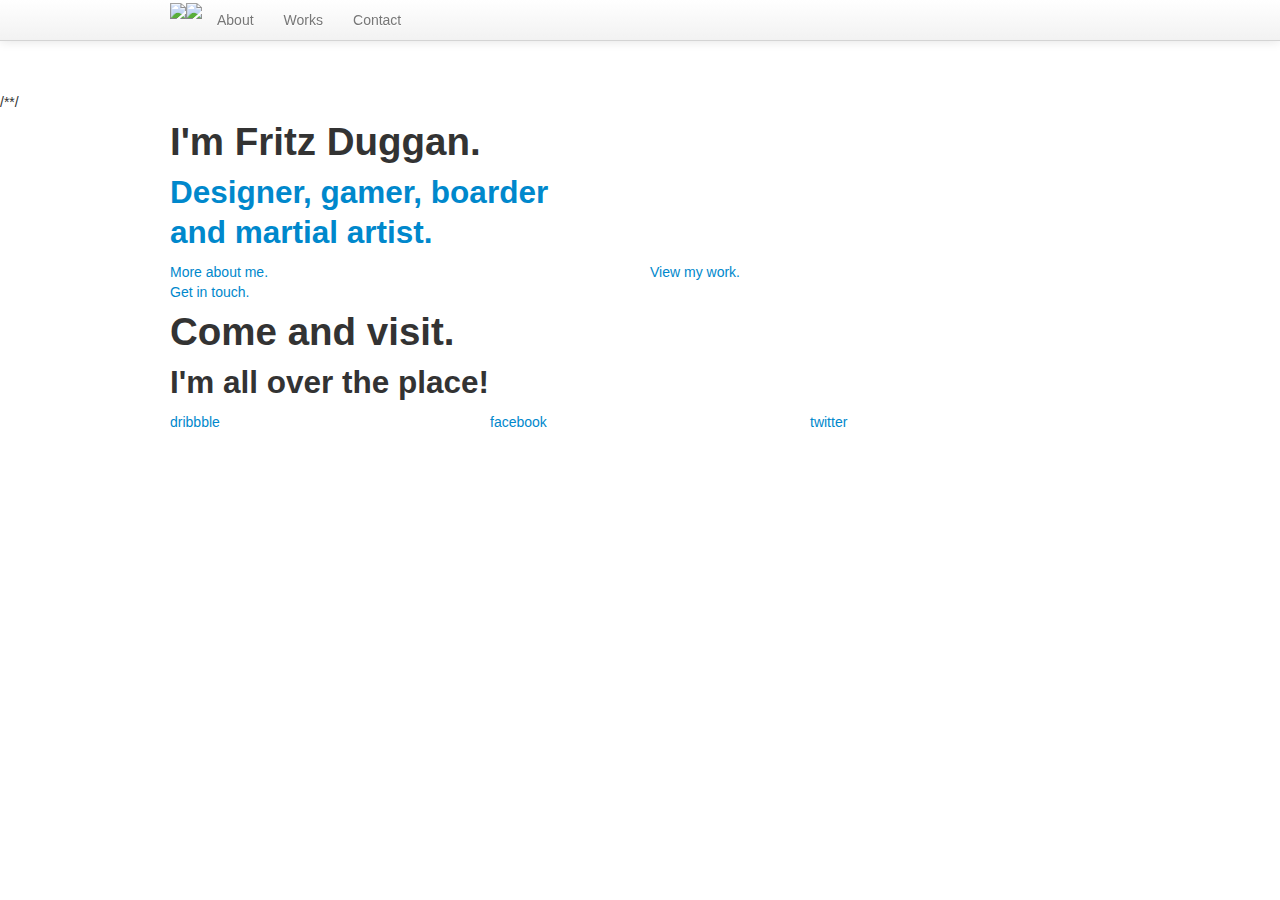
==== bloglisting.html @ 8fd48cff "Adding a template for the listing of active blogs for SFF" ====
<!DOCTYPE html>
<html lang="en">
<head>
<meta charset="utf-8">
<title>SFF bloglisting</title>
<meta name="viewport" content="width=device-width, initial-scale=1">
<meta name="description" content="">
<meta name="author" content="">
<meta name="description" content="">
<meta name="keywords" content="">
<meta name="apple-mobile-web-app-capable" content="yes" />

<!-- styles -->
<link href="css/bootstrap.css" rel="stylesheet">
/*<link href="css/duggie.css" rel="stylesheet">*/
<style type="text/css">
  body {
    padding-top: 92px;
    padding-bottom: 40px;
  }
</style>
<link href="dd/css/bootstrap-responsive.css" rel="stylesheet">

<!-- HTML5 shim, for IE6-8 support of HTML5 elements -->
<!--[if lt IE 9]>
  <script src="http://html5shim.googlecode.com/svn/trunk/html5.js"></script>
<![endif]-->

<!-- fav and touch icons -->
<link rel="shortcut icon" href="../favicon.ico">

<script>
// When ready...
window.addEventListener("load",function() {
	// Set a timeout...
	setTimeout(function(){
		// Hide the address bar!
		window.scrollTo(0, 1);
	}, 0);
});
</script>

</head>
<body>
    <div class="navbar navbar-fixed-top">
      <div class="navbar-inner">
        <div class="container">
            <!-- toggle  -->
            <a class="btn btn-navbar" data-toggle="collapse" data-target=".nav-collapse">
            <span class="icon-bar"></span>
            <span class="icon-bar"></span>
            <span class="icon-bar"></span>
            </a>
            <!-- shown -->
            <a href="index.html" class="pull-left hidden-phone"><img id="top-logo" src="dd/images/duggandesign.png"></a>
            <a href="index.html" class="pull-left visible-phone"><img id="top-logo" src="dd/images/duggandesign-phone.png"></a>
             
            <!-- hides -->
            <div class="nav-collapse">
              <ul class="nav">
                <li class=""><a href="dd/about.html">About</a></li>
                <li class=""><a href="dd/works.html">Works</a></li>
                <li class=""><a href="dd/contact.html">Contact</a></li>
              </ul>
            </div>
         
        </div>
      </div>
    </div>        
    <div id="stitch-row"></div>
	<div class="container">
        	<div class="fduggie-info top-header">
              <h1>I'm Fritz Duggan.</h1>
              <h2 class="hidden-phone"><a href="dd/about.html">Designer, gamer, boarder<br>and martial artist.</a></h2>
          	</div>
    	<div class="row home-buttons">
            <a href="dd/about.html" class="span6 home-button visible-phone">More about me.</a>
            <a href="dd/works.html" class="span6 home-button">View my work.</a>
            <a href="dd/contact.html" class="span6 home-button">Get in touch.</a>
        </div>    
    </div>
    <div id="stitch-row"></div>
	<div class="container">
      <h1>Come and visit.</h1>
      <h2 class="hidden-phone">I'm all over the place!</h2>
        <div class="row home-buttons">
            <a href="http://dribbble.com/fduggie" target="_blank" class="span4 home-button dribbbs">dribbble</a>
            <a href="https://www.facebook.com/fritz.duggan" target="_blank" class="span4 home-button face">facebook</a>
            <a href="http://twitter.com/#!/dravean" target="_blank" class="span4 home-button tweet">twitter</a>
        </div>
    </div>
    <div id="stitch-row"></div>

<!-- javascript
================================================== -->
<script src="http://ajax.googleapis.com/ajax/libs/jquery/1.7.2/jquery.min.js"></script>
<script src="dd/js/bootstrap-transition.js"></script>
<script src="dd/js/bootstrap-alert.js"></script>
<script src="dd/js/bootstrap-modal.js"></script>
<script src="dd/js/bootstrap-dropdown.js"></script>
<script src="dd/js/bootstrap-scrollspy.js"></script>
<script src="dd/js/bootstrap-tab.js"></script>
<script src="dd/js/bootstrap-tooltip.js"></script>
<script src="dd/js/bootstrap-popover.js"></script>
<script src="dd/js/bootstrap-button.js"></script>
<script src="dd/js/bootstrap-collapse.js"></script>
<script src="dd/js/bootstrap-carousel.js"></script>
<script src="dd/js/bootstrap-typeahead.js"></script>

<script src="http://www.google-analytics.com/urchin.js" type="text/javascript">
</script>
<script type="text/javascript">
_uacct = "UA-2314442-2";
urchinTracker();
</script>

  </body>
</html>
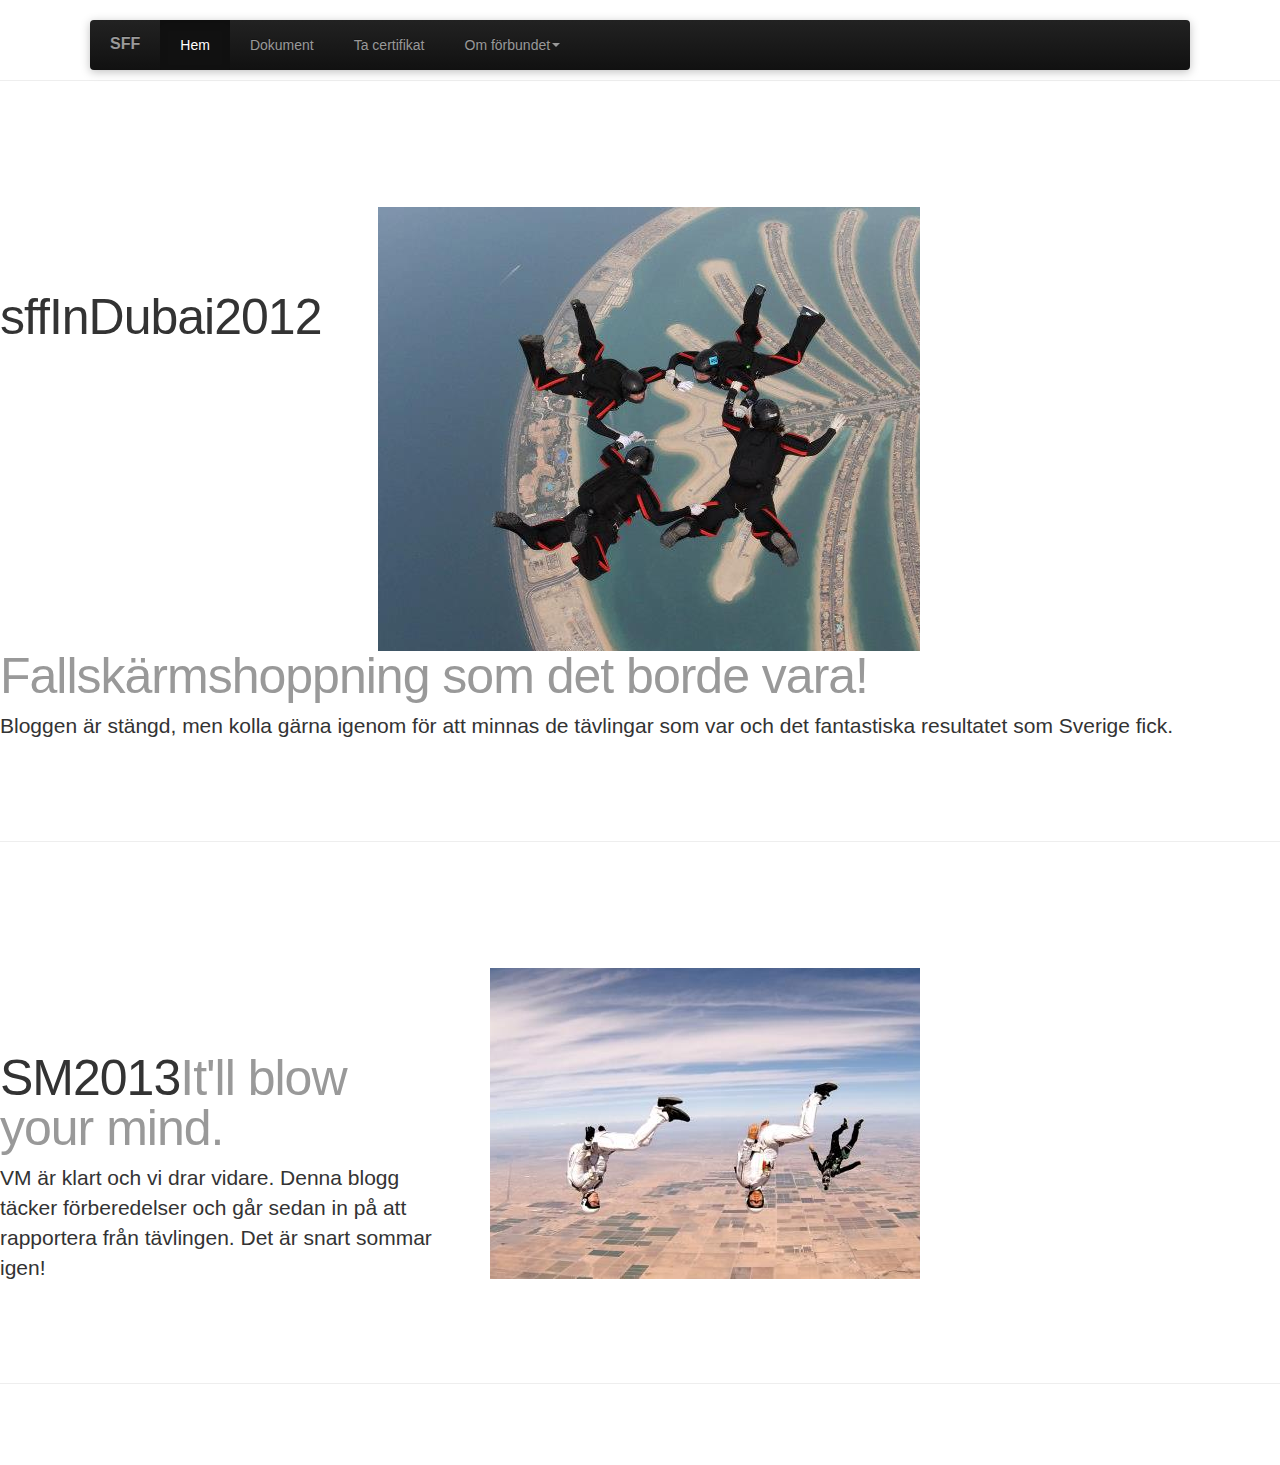
==== commit 442f82ba: "Created a first bloglisting page" ====
--- a/bloglisting.html
+++ b/bloglisting.html
@@ -12,22 +12,8 @@
 
 <!-- styles -->
 <link href="css/bootstrap.css" rel="stylesheet">
-/*<link href="css/duggie.css" rel="stylesheet">*/
-<style type="text/css">
-  body {
-    padding-top: 92px;
-    padding-bottom: 40px;
-  }
-</style>
-<link href="dd/css/bootstrap-responsive.css" rel="stylesheet">
-
-<!-- HTML5 shim, for IE6-8 support of HTML5 elements -->
-<!--[if lt IE 9]>
-  <script src="http://html5shim.googlecode.com/svn/trunk/html5.js"></script>
-<![endif]-->
-
-<!-- fav and touch icons -->
-<link rel="shortcut icon" href="../favicon.ico">
+<link href="css/bootstrap-responsive.css" rel="stylesheet">
+<link href="css/sff_base.css" rel="stylesheet">
 
 <script>
 // When ready...
@@ -42,57 +28,109 @@
 
 </head>
 <body>
-    <div class="navbar navbar-fixed-top">
-      <div class="navbar-inner">
-        <div class="container">
-            <!-- toggle  -->
+    <!--Reuse the navbar från index.html -->
+
+<div class="navbar-wrapper">
+    
+    <!--<div class="span11">   -->
+      <!-- Wrap the .navbar in .container to center it within the absolutely positioned parent. -->
+      <div class="container">
+
+        <div class="navbar navbar-inverse">
+
+          <div class="navbar-inner">
+            <!-- Responsive Navbar Part 1: Button for triggering responsive navbar (not covered in tutorial). Include responsive CSS to utilize. -->
             <a class="btn btn-navbar" data-toggle="collapse" data-target=".nav-collapse">
-            <span class="icon-bar"></span>
-            <span class="icon-bar"></span>
-            <span class="icon-bar"></span>
+              <span class="icon-bar"></span>
+              <span class="icon-bar"></span>
+              <span class="icon-bar"></span>
             </a>
-            <!-- shown -->
-            <a href="index.html" class="pull-left hidden-phone"><img id="top-logo" src="dd/images/duggandesign.png"></a>
-            <a href="index.html" class="pull-left visible-phone"><img id="top-logo" src="dd/images/duggandesign-phone.png"></a>
-             
-            <!-- hides -->
-            <div class="nav-collapse">
+            
+            <a class="brand" href="#">SFF</a>
+            <!-- Responsive Navbar Part 2: Place all navbar contents you want collapsed withing .navbar-collapse.collapse. -->
+            <div class="nav-collapse collapse">
               <ul class="nav">
-                <li class=""><a href="dd/about.html">About</a></li>
-                <li class=""><a href="dd/works.html">Works</a></li>
-                <li class=""><a href="dd/contact.html">Contact</a></li>
+                <li class="active"><a href="#">Hem</a></li>
+                <li><a href="#about">Dokument</a></li>
+                <li><a href="#contact">Ta certifikat</a></li>
+                <!-- Read about Bootstrap dropdowns at http://twitter.github.com/bootstrap/javascript.html#dropdowns -->
+                <li class="dropdown">
+                  <a href="#" class="dropdown-toggle" data-toggle="dropdown">Om förbundet<b class="caret"></b></a>
+                  <ul class="dropdown-menu">
+                    <li><a href="#">Organisation</a></li>
+                    <li><a href="#">Styrelse</a></li>
+                    <li><a href="#">Försvarsmakten</a></li>
+                    <li class="divider"></li>
+                    <li class="nav-header">Nav header</li>
+                    <li><a href="#">Separated link</a></li>
+                    <li><a href="#">One more separated link</a></li>
+                  </ul>
+                </li>
               </ul>
-            </div>
-         
-        </div>
-      </div>
-    </div>        
-    <div id="stitch-row"></div>
+            </div><!--/.nav-collapse -->
+          </div><!-- /.navbar-inner -->
+        </div><!-- /.navbar -->
+
+      </div> <!-- /.container -->
+    </div><!-- /.navbar-wrapper -->
+
+    <!-- END of navbar -->
+
+    <!--<div id="container marketing"></div>
 	<div class="container">
-        	<div class="fduggie-info top-header">
-              <h1>I'm Fritz Duggan.</h1>
-              <h2 class="hidden-phone"><a href="dd/about.html">Designer, gamer, boarder<br>and martial artist.</a></h2>
-          	</div>
-    	<div class="row home-buttons">
-            <a href="dd/about.html" class="span6 home-button visible-phone">More about me.</a>
-            <a href="dd/works.html" class="span6 home-button">View my work.</a>
-            <a href="dd/contact.html" class="span6 home-button">Get in touch.</a>
-        </div>    
-    </div>
-    <div id="stitch-row"></div>
-	<div class="container">
-      <h1>Come and visit.</h1>
-      <h2 class="hidden-phone">I'm all over the place!</h2>
+      <h1>The blogs we run</h1>
+      <h2 class="hidden-phone">Warning. Content may vary!</h2>
         <div class="row home-buttons">
-            <a href="http://dribbble.com/fduggie" target="_blank" class="span4 home-button dribbbs">dribbble</a>
-            <a href="https://www.facebook.com/fritz.duggan" target="_blank" class="span4 home-button face">facebook</a>
-            <a href="http://twitter.com/#!/dravean" target="_blank" class="span4 home-button tweet">twitter</a>
+            <a href="#" target="_blank" class="span4 home-button dribbbs">dribbble</a>
+            <a href="#" target="_blank" class="span4 home-button face">facebook</a>
+            <a href="#" target="_blank" class="span4 home-button tweet">twitter</a>
         </div>
     </div>
     <div id="stitch-row"></div>
 
-<!-- javascript
-================================================== -->
+  -->
+
+  <!-- Start the Featurettes -->
+  <hr class="featurette-divider">
+
+      <div class="featurette">
+        <img class="featurette-image pull-right" src="img/fire_cropped.png">
+        <h2 class="featurette-heading">sffInDubai2012 <span class="muted">Fallskärmshoppning som det borde vara!</span></h2>
+        <p class="lead">Bloggen är stängd, men kolla gärna igenom för att minnas de tävlingar som var och det fantastiska resultatet som Sverige fick.</p>
+      </div>
+
+  <hr class="featurette-divider">
+
+  <div class="featurette">
+        <img class="featurette-image pull-right" src="img/altair_cropped.png">
+        <h2 class="featurette-heading">SM2013<span class="muted">It'll blow your mind.</span></h2>
+        <p class="lead">VM är klart och vi drar vidare. Denna blogg täcker förberedelser och går sedan in på att rapportera från tävlingen. Det är snart sommar igen!</p>
+      </div>
+      
+  <hr class="featurette-divider">
+
+
+        <!-- Le javascript
+    ================================================== -->
+    <!-- Placed at the end of the document so the pages load faster -->
+    <script src="js/jquery-1.8.3.min.js"></script>
+    <script src="js/bootstrap.min.js"></script>
+    <script src="js/bootstrap-alert.js"></script>
+    <script src="js/bootstrap-modal.js"></script>
+    <script src="js/bootstrap-dropdown.js"></script>
+    <script src="js/bootstrap-scrollspy.js"></script>
+    <script src="js/bootstrap-tab.js"></script>
+    <script src="js/bootstrap-tooltip.js"></script>
+    <script src="js/bootstrap-popover.js"></script>
+    <script src="js/bootstrap-button.js"></script>
+    <script src="js/bootstrap-collapse.js"></script>
+    <script src="js/bootstrap-carousel.js"></script>
+    <script src="js/bootstrap-typeahead.js"></script>
+   
+<!--
+
+javascript
+================================================== 
 <script src="http://ajax.googleapis.com/ajax/libs/jquery/1.7.2/jquery.min.js"></script>
 <script src="dd/js/bootstrap-transition.js"></script>
 <script src="dd/js/bootstrap-alert.js"></script>
@@ -112,7 +150,7 @@
 <script type="text/javascript">
 _uacct = "UA-2314442-2";
 urchinTracker();
-</script>
+</script> --> 
 
   </body>
 </html>--- a/css/sff_base.css
+++ b/css/sff_base.css
@@ -0,0 +1,292 @@
+ <style>
+
+    /* GLOBAL STYLES
+    -------------------------------------------------- */
+    /* Padding below the footer and lighter body text */
+
+    body {
+      padding-bottom: 40px;
+      color: #5a5a5a;
+    }
+
+
+
+    /* CUSTOMIZE THE NAVBAR
+    -------------------------------------------------- */
+
+    /* Special class on .container surrounding .navbar, used for positioning it into place. */
+    .navbar-wrapper {
+      position: absolute;
+      top: 0;
+      left: 0;
+      right: 0;
+      z-index: 10;
+      margin-top: 20px;
+      margin-bottom: -90px;
+      /* Negative margin to pull up carousel. 90px is roughly margins and height of navbar. */
+      /*margin-right: 320px; 
+      /* Making space for the twitterfeed*/
+    }
+    .navbar-wrapper .navbar {
+
+    }
+
+    /* Remove border and change up box shadow for more contrast */
+    .navbar .navbar-inner {
+      margin-right: 3%;
+      margin-left: 3%;
+      border: 0;
+      -webkit-box-shadow: 0 2px 10px rgba(0,0,0,.25);
+         -moz-box-shadow: 0 2px 10px rgba(0,0,0,.25);
+              box-shadow: 0 2px 10px rgba(0,0,0,.25);
+    }
+
+    /* Downsize the brand/project name a bit */
+    .navbar .brand {
+      padding: 14px 20px 16px; /* Increase vertical padding to match navbar links */
+      font-size: 16px;
+      font-weight: bold;
+      text-shadow: 0 -1px 0 rgba(0,0,0,.5);
+    }
+
+    /* Navbar links: increase padding for taller navbar */
+    .navbar .nav > li > a {
+      padding: 15px 20px;
+    }
+
+    /* Offset the responsive button for proper vertical alignment */
+    .navbar .btn-navbar {
+      margin-top: 10px;
+    }
+
+
+
+    /* CUSTOMIZE THE CAROUSEL
+    -------------------------------------------------- */
+
+    /* Carousel base class */
+    .carousel {
+      margin-bottom: 30px;
+    }
+
+    .carousel .container {
+      position: relative;
+      z-index: 9;
+    }
+
+    .carousel-control {
+      height: 80px;
+      margin-top: 0;
+      font-size: 120px;
+      text-shadow: 0 1px 1px rgba(0,0,0,.4);
+      background-color: transparent;
+      border: 0;
+      margin-right: 3%;
+      margin-left: 3%;
+    }
+
+    .carousel .item {
+      height: 500px;
+      margin-right: 3%;
+      margin-left: 3%;
+    }
+
+    .carousel img {
+      position: absolute;
+      top: 0;
+      left: 0;
+      min-width: 100%;
+      height: 500px;
+    }
+
+    .carousel-caption {
+      background-color: transparent;
+      position: static;
+      max-width: 550px;
+      padding: 0 20px;
+      margin-top: 200px;
+      margin-left: 40px;
+      margin-right: 20px;
+    }
+
+    .carousel-caption h1,
+    .carousel-caption .lead {
+      margin: 0;
+      line-height: 1.25;
+      color: #fff;
+      text-shadow: 0 1px 1px rgba(0,0,0,.4);
+    }
+    .carousel-caption .btn {
+      margin-top: 10px;
+    }
+
+
+    /* MARKETING CONTENT
+    -------------------------------------------------- */
+
+    /* Center align the text within the three columns below the carousel */
+    
+    .marketing .span4 {
+      text-align: center;
+    }
+    .marketing h2 {
+      font-weight: normal;
+    }
+    .marketing .span4 p {
+      text-align: justify;
+      /*margin-left: 10px;*/
+      margin-right: 10px;
+    }
+
+
+    /* Featurettes
+    ------------------------- */
+
+    .featurette-divider {
+      margin: 80px 0; /* Space out the Bootstrap <hr> more */
+    }
+    .featurette {
+      padding-top: 120px; /* Vertically center images part 1: add padding above and below text. */
+      overflow: hidden; /* Vertically center images part 2: clear their floats. */
+    }
+    .featurette-image {
+      margin-top: -75px; /* Vertically center images part 3: negative margin up the image the same amount of the padding to center it. */
+      margin-right: 360px;
+    }
+
+    /* Give some space on the sides of the floated elements so text doesn't run right into it. */
+    .featurette-image.pull-left {
+      margin-right: 40px;
+    }
+    .featurette-image.pull-right {
+      margin-left: 40px;
+    }
+
+    /* Thin out the marketing headings */
+    .featurette-heading {
+      font-size: 50px;
+      font-weight: 300;
+      line-height: 1;
+      letter-spacing: -1px;
+    }
+
+    /* Footer
+    ------------------------- */
+
+    .footer p {
+      margin-top: 30px;
+    <!--  margin:30px; -->
+    }
+
+    /* RESPONSIVE CSS
+    -------------------------------------------------- */
+
+    @media (max-width: 979px) {
+
+      .container.navbar-wrapper {
+        margin-bottom: 0;
+        width: auto;
+      }
+      .navbar-inner {
+        border-radius: 0;
+        margin: -20px 0;
+        margin-right: 3%;
+        margin-left: 3%;
+      }
+
+      .carousel .item {
+        height: 500px;
+        margin-right: 3%;
+        margin-left: 3%;
+      }
+      .carousel img {
+        width: auto;
+        height: 500px;
+      }
+      .carousel-control {
+      height: 60px;
+      margin-top: 0;
+      font-size: 100px;
+      text-shadow: 0 1px 1px rgba(0,0,0,.4);
+      background-color: transparent;
+      border: 0;
+      margin-right: 3%;
+      margin-left: 3%;
+    }
+
+      .featurette {
+        height: auto;
+        padding: 0;
+      }
+      .featurette-image.pull-left,
+      .featurette-image.pull-right {
+        display: block;
+        float: none;
+        max-width: 40%;
+        margin: 0 auto 20px;
+      }
+    }
+
+
+    @media (max-width: 767px) {
+
+      .navbar-inner {
+        border-radius:  0;
+        margin: -20px;
+        margin-right: 3%;
+        margin-left: 3%;
+      }
+
+      .carousel {
+        margin-left: -20px;
+        margin-right: -20px;
+        margin-bottom: -15px;
+      }
+      .carousel .container {
+       background-position: center;
+      }
+      .carousel .item {
+        height: 300px;
+        margin-right: 3%;
+        margin-left: 3%;
+      }
+      .carousel img {
+        height: 300px;
+      }
+      .carousel-caption {
+        width: 65%;
+        padding: 0 30px;
+        margin-top: 100px;
+      }
+      .carousel-caption h1 {
+        font-size: 20px;
+      }
+      .carousel-caption .lead,
+      .carousel-caption .btn {
+        font-size: 12px;
+        /* Adding a fixed font size to try responsiveness. */
+      }
+      .carousel-control {
+      height: 40px;
+      margin-top: 0;
+      font-size: 80px;
+      text-shadow: 0 1px 1px rgba(0,0,0,.4);
+      background-color: transparent;
+      border: 0;
+      margin-right: 3%;
+      margin-left: 3%;
+    }
+      .marketing .span4 + .span4 {
+        margin-top: -15px;
+      }
+
+      .featurette-heading {
+        font-size: 30px;
+      }
+      .featurette .lead {
+        font-size: 18px;
+        line-height: 1.5;
+      }
+
+    }
+    </style>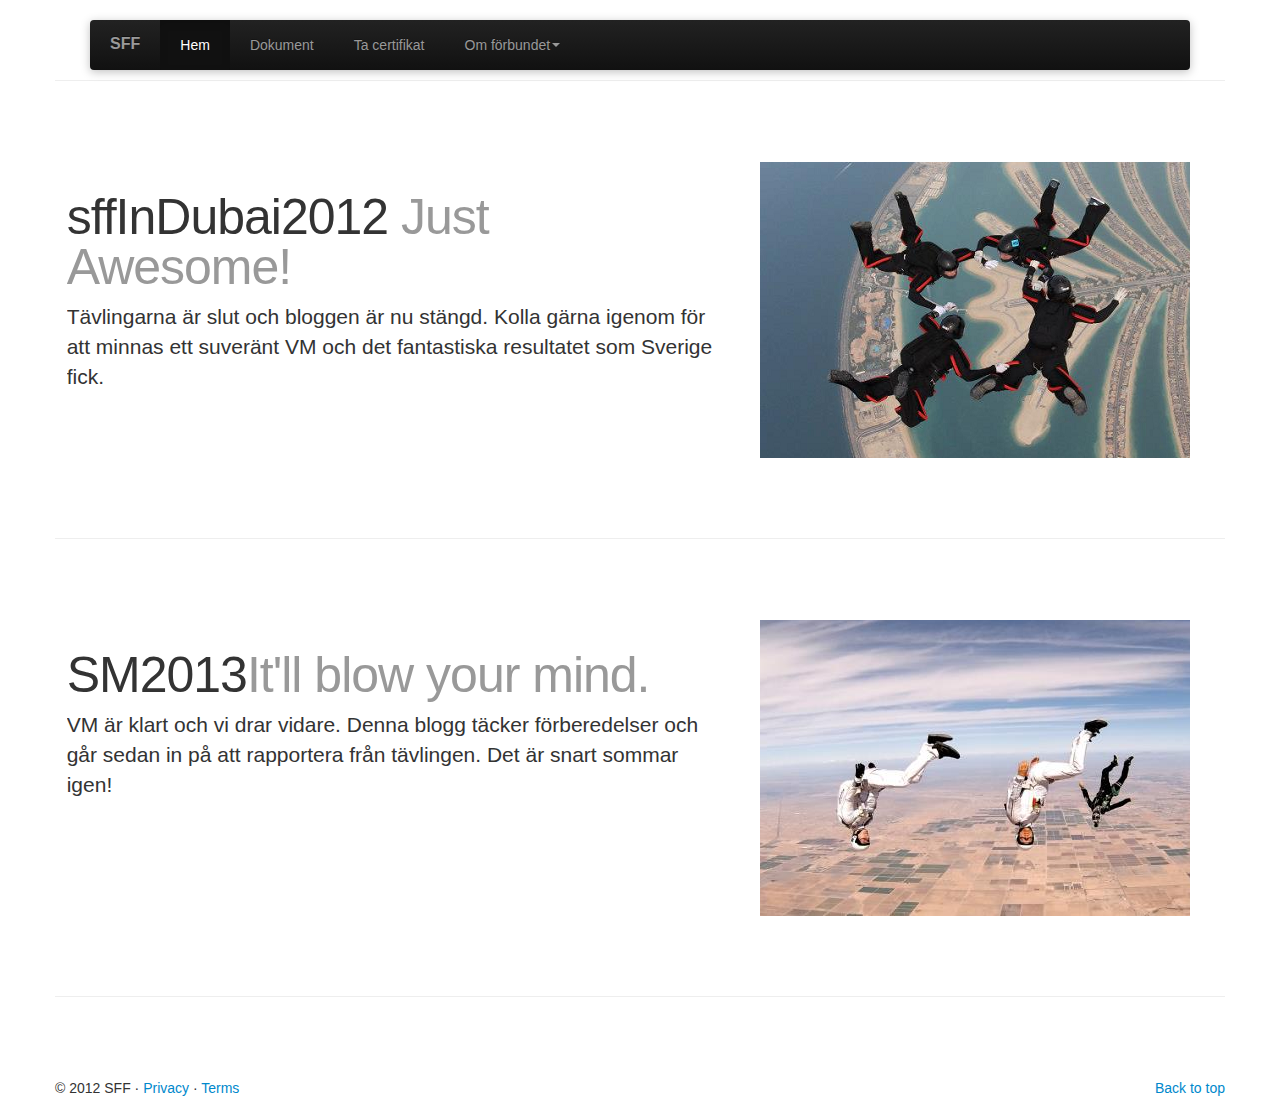
==== commit 7e66d395: "Added som width constraints to the bloglisting" ====
--- a/bloglisting.html
+++ b/bloglisting.html
@@ -60,10 +60,6 @@
                     <li><a href="#">Organisation</a></li>
                     <li><a href="#">Styrelse</a></li>
                     <li><a href="#">Försvarsmakten</a></li>
-                    <li class="divider"></li>
-                    <li class="nav-header">Nav header</li>
-                    <li><a href="#">Separated link</a></li>
-                    <li><a href="#">One more separated link</a></li>
                   </ul>
                 </li>
               </ul>
@@ -91,24 +87,32 @@
   -->
 
   <!-- Start the Featurettes -->
-  <hr class="featurette-divider">
+  <div class="container marketing">
+    <div class="container">
+    <hr class="featurette-divider">
 
-      <div class="featurette">
-        <img class="featurette-image pull-right" src="img/fire_cropped.png">
-        <h2 class="featurette-heading">sffInDubai2012 <span class="muted">Fallskärmshoppning som det borde vara!</span></h2>
-        <p class="lead">Bloggen är stängd, men kolla gärna igenom för att minnas de tävlingar som var och det fantastiska resultatet som Sverige fick.</p>
-      </div>
+        <div class="featurette">
+          <img class="featurette-image pull-right" src="img/fire_cropped.png">
+          <h2 class="featurette-heading">sffInDubai2012 <span class="muted">Just Awesome!</span></h2>
+          <p class="lead">Tävlingarna är slut och bloggen är nu stängd. Kolla gärna igenom för att minnas ett suveränt VM och det fantastiska resultatet som Sverige fick.</p>
+        </div>
 
-  <hr class="featurette-divider">
+    <hr class="featurette-divider">
 
-  <div class="featurette">
-        <img class="featurette-image pull-right" src="img/altair_cropped.png">
-        <h2 class="featurette-heading">SM2013<span class="muted">It'll blow your mind.</span></h2>
-        <p class="lead">VM är klart och vi drar vidare. Denna blogg täcker förberedelser och går sedan in på att rapportera från tävlingen. Det är snart sommar igen!</p>
-      </div>
-      
-  <hr class="featurette-divider">
+        <div class="featurette">
+          <img class="featurette-image pull-right" src="img/altair_cropped.png">
+          <h2 class="featurette-heading">SM2013<span class="muted">It'll blow your mind.</span></h2>
+          <p class="lead">VM är klart och vi drar vidare. Denna blogg täcker förberedelser och går sedan in på att rapportera från tävlingen. Det är snart sommar igen!</p>
+        </div>
 
+    <hr class="featurette-divider">
+
+      <footer>
+        <p class="pull-right"><a href="#">Back to top</a></p>
+        <p style="margin-top:30px">&copy; 2012 SFF &middot; <a href="#">Privacy</a> &middot; <a href="#">Terms</a></p>
+      </footer>
+    </div>
+  </div>
 
         <!-- Le javascript
     ================================================== -->
--- a/css/sff_base.css
+++ b/css/sff_base.css
@@ -14,7 +14,6 @@
     /* CUSTOMIZE THE NAVBAR
     -------------------------------------------------- */
 
-    /* Special class on .container surrounding .navbar, used for positioning it into place. */
     .navbar-wrapper {
       position: absolute;
       top: 0;
@@ -97,6 +96,7 @@
       left: 0;
       min-width: 100%;
       height: 500px;
+
     }
 
     .carousel-caption {
@@ -146,12 +146,13 @@
       margin: 80px 0; /* Space out the Bootstrap <hr> more */
     }
     .featurette {
-      padding-top: 120px; /* Vertically center images part 1: add padding above and below text. */
+      margin-left: 1%; 
+      padding-top: 20px; /* Vertically center images part 1: add padding above and below text. */
       overflow: hidden; /* Vertically center images part 2: clear their floats. */
     }
     .featurette-image {
-      margin-top: -75px; /* Vertically center images part 3: negative margin up the image the same amount of the padding to center it. */
-      margin-right: 360px;
+      margin-top: -35px; /* Vertically center images part 3: negative margin up the image the same amount of the padding to center it. */
+      margin-right: 3%;
     }
 
     /* Give some space on the sides of the floated elements so text doesn't run right into it. */
@@ -217,6 +218,7 @@
       .featurette {
         height: auto;
         padding: 0;
+        margin: -20px 0;
       }
       .featurette-image.pull-left,
       .featurette-image.pull-right {
@@ -225,6 +227,10 @@
         max-width: 40%;
         margin: 0 auto 20px;
       }
+      .featurette p {
+        font-size: 14px;
+        line-height: 1.3;
+        max-width: #navbar.width();
     }
 
 
@@ -280,6 +286,9 @@
         margin-top: -15px;
       }
 
+      .featurette {
+        padding-top: 20px;
+      }
       .featurette-heading {
         font-size: 30px;
       }
@@ -287,6 +296,11 @@
         font-size: 18px;
         line-height: 1.5;
       }
+        .featurette p {
+        font-size: 10px;
+        line-height: 1.1;
+        max-width: #navbar.width();
+      }
 
     }
     </style>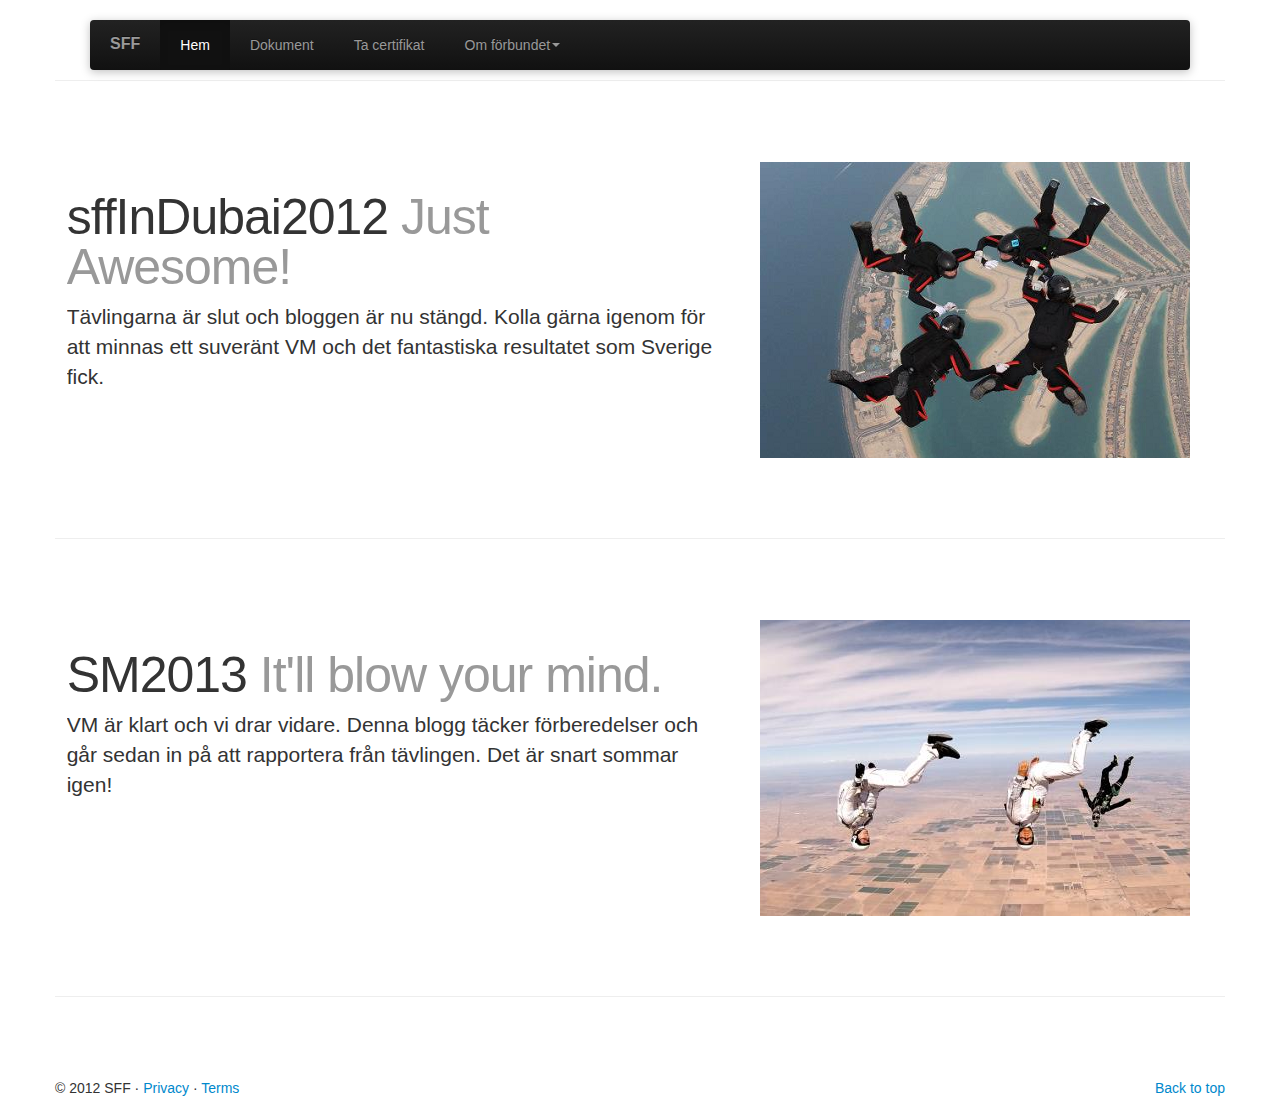
==== commit d06f4770: "Removed pics and did updates to have blogpost text align with pics" ====
--- a/bloglisting.html
+++ b/bloglisting.html
@@ -93,7 +93,7 @@
 
         <div class="featurette">
           <img class="featurette-image pull-right" src="img/fire_cropped.png">
-          <h2 class="featurette-heading">sffInDubai2012 <span class="muted">Just Awesome!</span></h2>
+          <h2 class="featurette-heading" >sffInDubai2012 <span class="muted">Just Awesome!</span></h2>
           <p class="lead">Tävlingarna är slut och bloggen är nu stängd. Kolla gärna igenom för att minnas ett suveränt VM och det fantastiska resultatet som Sverige fick.</p>
         </div>
 
@@ -101,7 +101,7 @@
 
         <div class="featurette">
           <img class="featurette-image pull-right" src="img/altair_cropped.png">
-          <h2 class="featurette-heading">SM2013<span class="muted">It'll blow your mind.</span></h2>
+          <h2 class="featurette-heading">SM2013 <span class="muted">It'll blow your mind.</span></h2>
           <p class="lead">VM är klart och vi drar vidare. Denna blogg täcker förberedelser och går sedan in på att rapportera från tävlingen. Det är snart sommar igen!</p>
         </div>
 
--- a/css/sff_base.css
+++ b/css/sff_base.css
@@ -218,14 +218,15 @@
       .featurette {
         height: auto;
         padding: 0;
-        margin: -20px 0;
-      }
+      }
+
       .featurette-image.pull-left,
       .featurette-image.pull-right {
         display: block;
         float: none;
-        max-width: 40%;
+        max-width: 80%;
         margin: 0 auto 20px;
+
       }
       .featurette p {
         font-size: 14px;
@@ -290,7 +291,7 @@
         padding-top: 20px;
       }
       .featurette-heading {
-        font-size: 30px;
+        font-size: 18px;
       }
       .featurette .lead {
         font-size: 18px;
